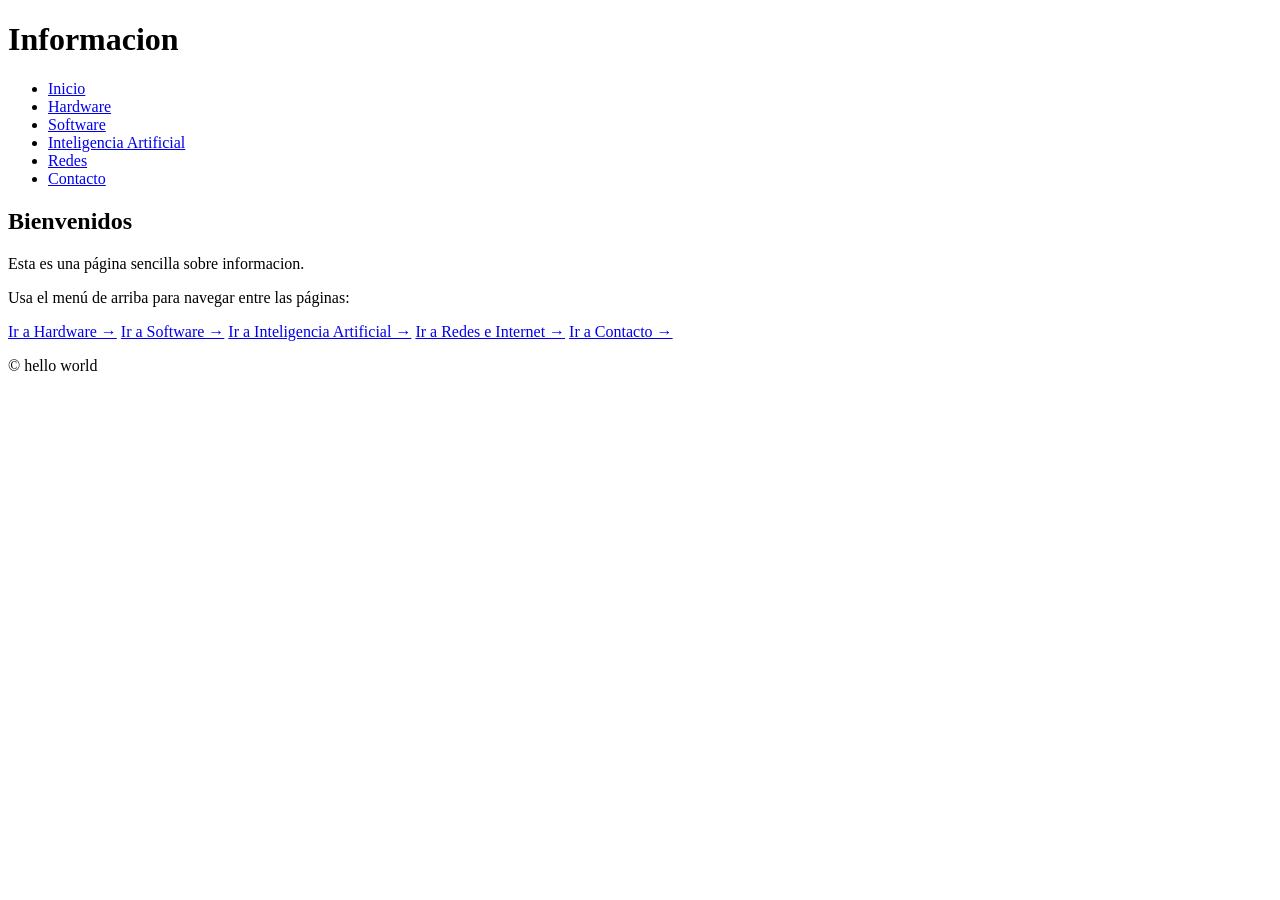
==== index.html @ ded865cf "Add files via upload" ====
<!DOCTYPE html>
<html lang="es">
<head>
    <meta charset="UTF-8">
    <title>Inicio - Informacion Tecnologica</title>
    <link rel="stylesheet" href="css/styles.css">
</head>
<body>
    <header>
        <h1>Informacion</h1>
        <nav>
            <ul>
                <li><a href="index.html">Inicio</a></li>
                <li><a href="hardware.html">Hardware</a></li>
                <li><a href="software.html">Software</a></li>
                <li><a href="ia.html">Inteligencia Artificial</a></li>
                <li><a href="redes.html">Redes</a></li>
                <li><a href="contacto.html">Contacto</a></li>
            </ul>
        </nav>
    </header>

    <main>
        <h2>Bienvenidos</h2>
        <p>Esta es una página sencilla sobre informacion.</p>
        <p>Usa el menú de arriba para navegar entre las páginas:</p>

        <div class="opciones">
            <a href="hardware.html" class="boton">Ir a Hardware →</a>
            <a href="software.html" class="boton">Ir a Software →</a>
            <a href="ia.html" class="boton">Ir a Inteligencia Artificial →</a>
            <a href="redes.html" class="boton">Ir a Redes e Internet →</a>
            <a href="contacto.html" class="boton">Ir a Contacto →</a>
        </div>
    </main>

    <footer>
        <p>&copy; hello world</p>
    </footer>
</body>
</html>
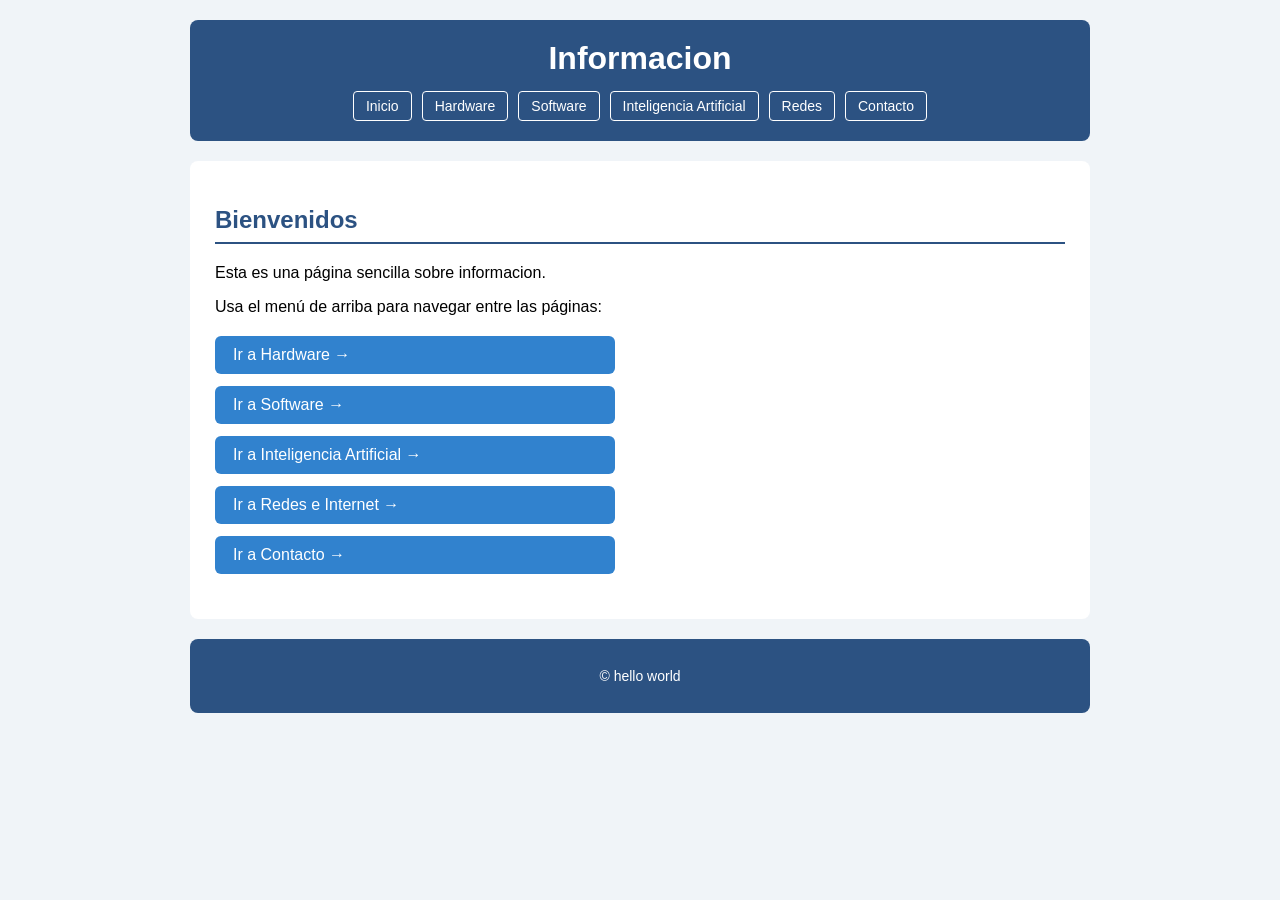
==== commit 290457db: "Update index.html" ====
--- a/index.html
+++ b/index.html
@@ -3,7 +3,7 @@
 <head>
     <meta charset="UTF-8">
     <title>Inicio - Informacion Tecnologica</title>
-    <link rel="stylesheet" href="css/styles.css">
+    <link rel="stylesheet" href="styles.css">
 </head>
 <body>
     <header>
--- a/styles.css
+++ b/styles.css
@@ -0,0 +1,147 @@
+body {
+    font-family: Arial, sans-serif;
+    max-width: 900px;
+    margin: 0 auto;
+    padding: 20px;
+    background-color: #f0f4f8;
+}
+
+header {
+    text-align: center;
+    background-color: #2c5282;
+    color: white;
+    padding: 20px;
+    border-radius: 8px;
+    margin-bottom: 20px;
+}
+
+header h1 {
+    margin: 0 0 15px 0;
+}
+
+nav ul {
+    list-style: none;
+    padding: 0;
+    display: flex;
+    flex-wrap: wrap;
+    justify-content: center;
+    gap: 10px;
+    margin: 0;
+}
+
+nav a {
+    color: white;
+    text-decoration: none;
+    padding: 6px 12px;
+    border: 1px solid white;
+    border-radius: 4px;
+    font-size: 14px;
+}
+
+nav a:hover {
+    background-color: white;
+    color: #2c5282;
+}
+
+main {
+    background-color: white;
+    padding: 25px;
+    border-radius: 8px;
+    margin-bottom: 20px;
+}
+
+h2 {
+    color: #2c5282;
+    border-bottom: 2px solid #2c5282;
+    padding-bottom: 8px;
+}
+
+h3 {
+    color: #2d3748;
+}
+
+ul, ol {
+    line-height: 1.8;
+}
+
+table {
+    width: 100%;
+    border-collapse: collapse;
+    margin: 15px 0;
+}
+
+th, td {
+    border: 1px solid #ddd;
+    padding: 10px;
+    text-align: left;
+}
+
+th {
+    background-color: #2c5282;
+    color: white;
+}
+
+form input, form textarea {
+    padding: 8px;
+    border: 1px solid #ccc;
+    border-radius: 4px;
+    width: 80%;
+    max-width: 300px;
+}
+
+button {
+    background-color: #2c5282;
+    color: white;
+    border: none;
+    padding: 10px 20px;
+    border-radius: 4px;
+    cursor: pointer;
+    font-size: 16px;
+}
+
+button:hover {
+    background-color: #1a365d;
+}
+
+.opciones {
+    display: flex;
+    flex-direction: column;
+    gap: 12px;
+    max-width: 400px;
+    margin: 20px 0;
+}
+
+.navegacion {
+    display: flex;
+    flex-wrap: wrap;
+    gap: 15px;
+    margin-top: 30px;
+    padding-top: 20px;
+    border-top: 1px solid #ddd;
+}
+
+.boton {
+    display: inline-block;
+    background-color: #3182ce;
+    color: white;
+    text-decoration: none;
+    padding: 10px 18px;
+    border-radius: 6px;
+}
+
+.boton:hover {
+    background-color: #2c5282;
+}
+
+a {
+    color: #3182ce;
+}
+
+footer {
+    text-align: center;
+    background-color: #2c5282;
+    color: white;
+    padding: 15px;
+    border-radius: 8px;
+    font-size: 14px;
+}
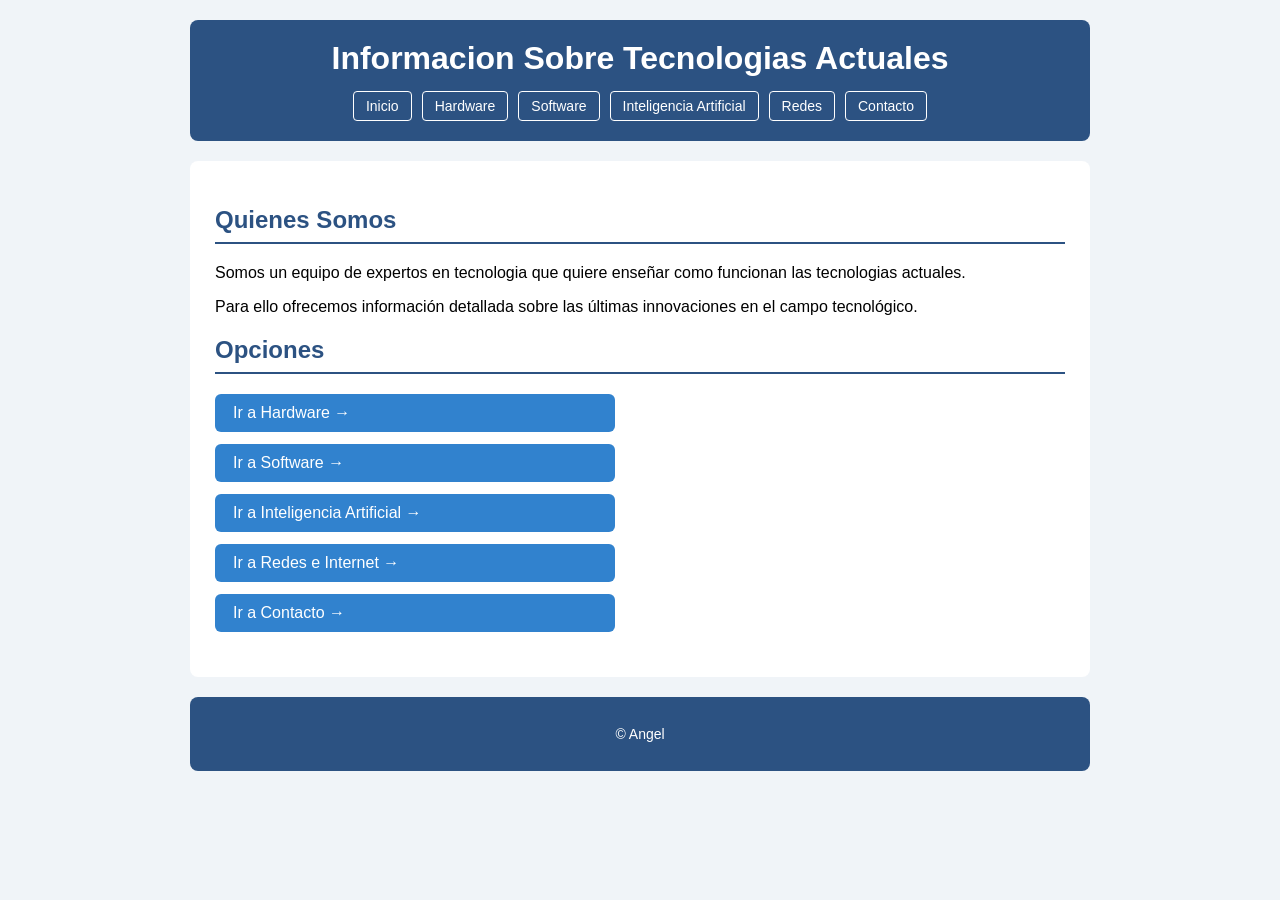
==== commit 5daea44d: "Add files via upload" ====
--- a/index.html
+++ b/index.html
@@ -7,7 +7,7 @@
 </head>
 <body>
     <header>
-        <h1>Informacion</h1>
+        <h1>Informacion Sobre Tecnologias Actuales</h1>
         <nav>
             <ul>
                 <li><a href="index.html">Inicio</a></li>
@@ -21,10 +21,10 @@
     </header>
 
     <main>
-        <h2>Bienvenidos</h2>
-        <p>Esta es una página sencilla sobre informacion.</p>
-        <p>Usa el menú de arriba para navegar entre las páginas:</p>
-
+        <h2>Quienes Somos</h2>
+        <p> Somos un equipo de expertos en tecnologia que quiere enseñar como funcionan las tecnologias actuales.</p>
+        <p> Para ello ofrecemos información detallada sobre las últimas innovaciones en el campo tecnológico.</p>
+<h2>Opciones</h2>
         <div class="opciones">
             <a href="hardware.html" class="boton">Ir a Hardware →</a>
             <a href="software.html" class="boton">Ir a Software →</a>
@@ -35,7 +35,7 @@
     </main>
 
     <footer>
-        <p>&copy; hello world</p>
+        <p>&copy; Angel</p>
     </footer>
 </body>
 </html>
--- a/styles.css
+++ b/styles.css
@@ -145,3 +145,7 @@
     border-radius: 8px;
     font-size: 14px;
 }
+img {float: right; margin: 40px; border-radius: 8px; max-width: 300px;}}
+img.imagen-software {float: right; margin: 20px; border-radius: 8px; max-width: 300px;}
+img.imagen-hardware {float: right; margin: 20px; border-radius: 8px; max-width: 300px;}
+img.imagen-ia {float: right; margin: 40px; border-radius: 8px; max-width: 450px
